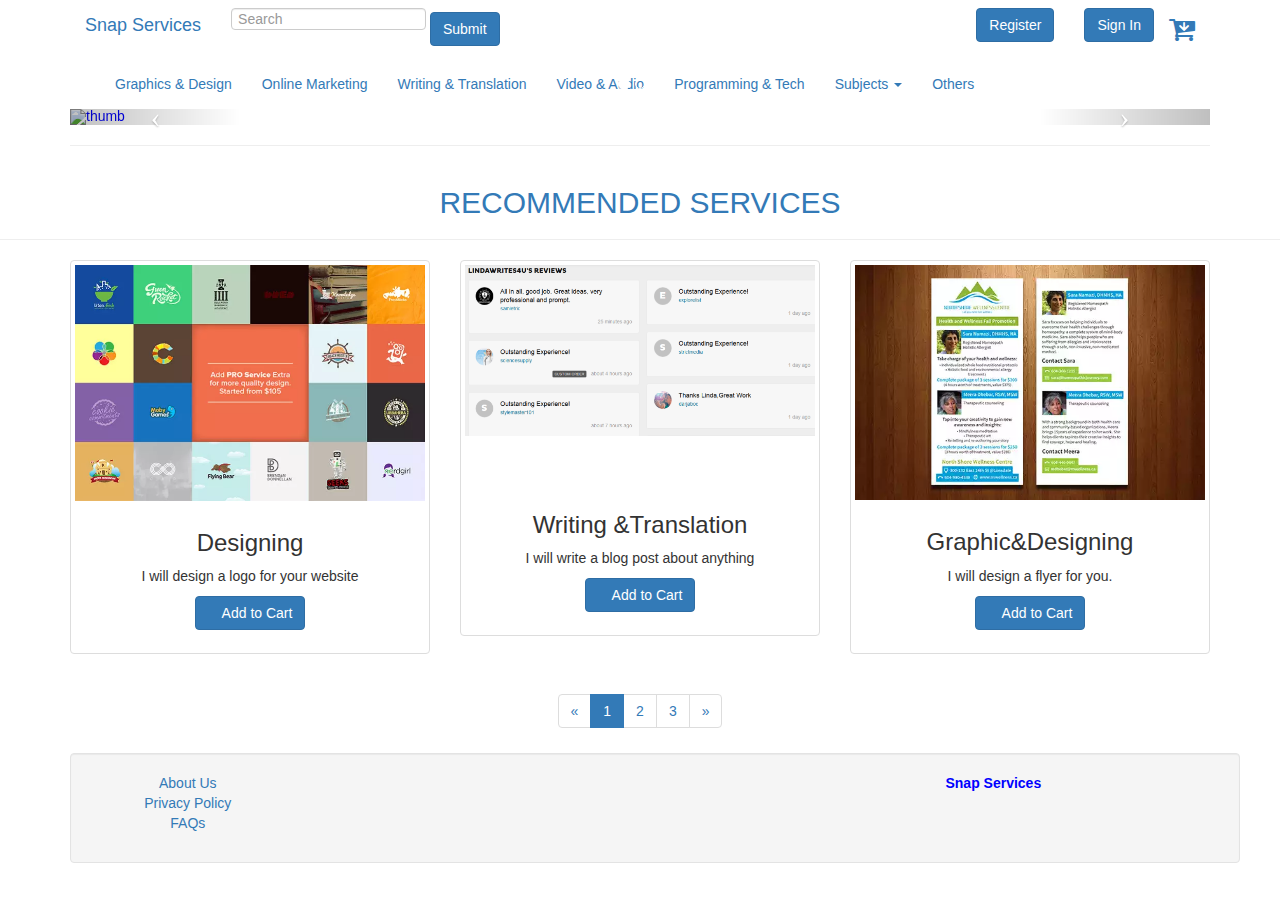
==== index.html @ b745ce24 "Updated code" ====
<!DOCTYPE html>
<html lang="en">
<head>
<meta charset="utf-8">
<meta http-equiv="X-UA-Compatible" content="IE=edge">
<meta name="viewport" content="width=device-width, initial-scale=1">
<title>Snap Services</title>
 
<!-- Bootstrap -->
<link rel="stylesheet" href="css/bootstrap.css">
<link rel="stylesheet" href="http://maxcdn.bootstrapcdn.com/font-awesome/4.3.0/css/font-awesome.min.css">


<!-- HTML5 shim and Respond.js for IE8 support of HTML5 elements and media queries -->
<!-- WARNING: Respond.js doesn't work if you view the page via file:// -->
<!--[if lt IE 9]>
      <script src="https://oss.maxcdn.com/html5shiv/3.7.2/html5shiv.min.js"></script>
      <script src="https://oss.maxcdn.com/respond/1.4.2/respond.min.js"></script>
    <![endif]-->
</head>
<body>
<nav>
  <div class="container"> 
    
    <!-- Brand and toggle get grouped for better mobile display -->
    <div class="navbar-header">
      <button type="button" class="navbar-toggle collapsed" data-toggle="collapse" data-target="#bs-example-navbar-collapse-1"> <span class="sr-only">Toggle navigation</span> <span class="icon-bar"></span> <span class="icon-bar"></span> <span class="icon-bar"></span> </button>
      <a class="navbar-brand" href="#">Snap Services</a></div>
    
    <!-- Collect the nav links, forms, and other content for toggling -->
    
          <div class="navbar-text pull-right">
          <a href="#"><i class="fa fa-cart-arrow-down fa-2x"></i></a> <!-- cart -->
          </div>
          
    <!--Search button-->  <form class="navbar-form navbar-left" role="search">
        <div class="form-group">
          <input type="text" class="form-control" placeholder="Search">
        </div>
        <button type="submit" class="btn btn-default btn-primary">Submit</button>
      </form>
      <div class="navbar-form navbar-right" >
           <button type="submit" class="btn-default btn btn-primary">Sign In</button>
           </div>
			<div class="navbar-form navbar-right">
           <button type="submit" class="btn-default btn btn-primary">Register</button>
           </div>
     
    </div>
    <!-- /.navbar-collapse --> 
 
  <!-- /.container-fluid --> 
</nav>
<div class="container">
		<ul class="nav navbar-nav">
        <li class="active"><a href="#"><span class="sr-only">(current)</span></a></li>
        <li><a href="#">Graphics & Design</a></li>
        <li><a href="#"> Online Marketing</a></li>
        <li> <a href="#"> Writing & Translation </a></li>
        <li> <a href="#"> Video & Audio </a></li>
         <li><a href="#"> Programming & Tech</a></li>
        <li class="dropdown"> <a href="#" class="dropdown-toggle" data-toggle="dropdown" role="button" aria-expanded="false"> Subjects <span class="caret"></span></a>
          <ul class="dropdown-menu" role="menu">
            <li><a href="#"> Mathematics </a></li>
            <li><a href="#"> Computer Science </a> </li>
            <li><a href="#"> Chemistry </a> </li>
            <li><a href="#"> Phsyics </a> </li>
            <li><a href="#"> Biology </a> </li>
          </ul>     
          <li><a href="#"> Others</a></li>
</li> </ul> </div>


<div class="container">
    <div class="row">
      <div class="col-xs-12 col-sm-12 col-md-12 col-lg-12">
        <div id="carousel1" class="carousel slide">
          <ol class="carousel-indicators">
            <li data-target="#carousel1" data-slide-to="0" class="active"> </li>
            <li data-target="#carousel1" data-slide-to="1" class=""> </li>
            <li data-target="#carousel1" data-slide-to="2" class=""> </li>
          </ol>
          <div class="carousel-inner">
            <div class="item"> <img class="img-responsive" src="img/wallhaven-167217.jpg" alt="thumb">
              <div class="carousel-caption"> Snap Services </div>
            </div>
            <div class="item active"> <img class="img-responsive" src="img/wallhaven-74011.jpg" alt="thumb">
              <div class="carousel-caption">  </div>
            </div>
            <div class="item"> <img class="img-responsive" src="img/steam_the_digital_distribution_valve_service_digital_distribution_of_computer_games_95837_1920x1080.jpg" alt="thumb">
              <div class="carousel-caption"> Best service for young students </div>
            </div>
          </div>
          <a class="left carousel-control" href="#carousel1" data-slide="prev"><span class="icon-prev"></span></a> <a class="right carousel-control" href="#carousel1" data-slide="next"><span class="icon-next"></span></a></div>
      </div>
</div>
    <hr>
  </div>
<div class="container">
  <div class="row">  
    </div>
    </div>

<h2 class="text-center text-primary" >RECOMMENDED SERVICES</h2>
<hr>
<div class="container">
  <div class="row text-center">
    <div class="col-sm-4 col-md-4 col-lg-4 col-xs-6">
      <div class="thumbnail"> <img src="img/logo.jpg" alt="Thumbnail Image 1" height="200" width="400">
        <div class="caption">
          <h3>Designing</h3>
          <p>I will design a logo for your website</p>
          <p><a href="#" class="btn btn-primary" role="button"><span class="glyphicon glyphicon-shopping-cart" aria-hidden="true"></span> Add to Cart</a></p>
        </div>
      </div>
    </div>
    <div class="col-sm-4 col-md-4 col-lg-4 col-xs-6">
      <div class="thumbnail"> <img src="img/blog.png" alt="Thumbnail Image 1" class="img-responsive" height="200" width="400">
        <div class="caption">
          <h3>&nbsp;</h3>
          <h3>Writing &amp;Translation</h3>
          <p>I will write a blog post about anything</p>
          <p><a href="#" class="btn btn-primary" role="button"><span class="glyphicon glyphicon-shopping-cart" aria-hidden="true"></span> Add to Cart</a> </p>
        </div>
      </div>
    </div>
    <div class="col-sm-4 col-md-4 col-lg-4 col-xs-6">
      <div class="thumbnail"> <img src="img/flyer.jpg" alt="Thumbnail Image 1" class="img-responsive" height="200" width="400">
        <div class="caption">
          <h3>Graphic&Designing</h3>
          <p>I will design a flyer for you.</p>
          <p><a href="#" class="btn btn-primary" role="button"><span class="glyphicon glyphicon-shopping-cart" aria-hidden="true"></span> Add to Cart</a> </p>
        </div>
      </div>
    </div>
    <div class="col-sm-4 col-md-4 col-lg-4 col-xs-6 hidden-lg hidden-md hidden-sm">
      <div class="thumbnail"> <img src="img/magento.jpeg" alt="Thumbnail Image 1" class="img-responsive" height="200" width="400">
        <div class="caption">
          <h3>Business</h3>
          <p>I will manage your magento based website</p>
          <p><a href="#" class="btn btn-primary" role="button"><span class="glyphicon glyphicon-shopping-cart" aria-hidden="true"></span> Add to Cart</a></p>
        </div>
      </div>
    </div>
  </div>
  <div class="row text-center hidden-xs">
    <div class="col-xs-4 col-sm-4 col-md-4 col-lg-4">
      <div class="thumbnail"> <img src="img/phpfix.jpg" alt="Thumbnail Image 1" class="img-responsive" height="200" width="400">
        <div class="caption">
          <h3>Programming&IT</h3>
          <p>I will fix all issues related to PHP</p>
          <p><a href="#" class="btn btn-primary" role="button"><span class="glyphicon glyphicon-shopping-cart" aria-hidden="true"></span> Add to Cart</a> </p>
        </div>
      </div>
    </div>
    <div class="col-xs-4 col-sm-4 col-md-4 col-lg-4">
      <div class="thumbnail"> <img src="img/creative.jpg" alt="Thumbnail Image 1" class="img-responsive" height="200" width="400">
        <div class="caption">
          <h3>Writing&Translation</h3>
          <p>I will write an essay in French for you</p>
          <p><a href="#" class="btn btn-primary" role="button"><span class="glyphicon glyphicon-shopping-cart" aria-hidden="true"></span> Add to Cart</a> </p>
        </div>
      </div>
    </div>
    <div class="col-xs-4 col-sm-4 col-md-4 col-lg-4">
      <div class="thumbnail"> <img src="img/phpfix.jpg" alt="Thumbnail Image 1" class="img-responsive" height="200" width="400">
        <div class="caption">
          <h3>Programming & IT</h3>
          <p>I will manage your web page for you.</p>
          <p><a href="#" class="btn btn-primary" role="button"><span class="glyphicon glyphicon-shopping-cart" aria-hidden="true"></span> Add to Cart</a> </p>
        </div>
      </div>
    </div>
  </div>
  <nav class="text-center">
    <!-- Add class .pagination-lg for larger blocks or .pagination-sm for smaller blocks-->
    <ul class="pagination">
      <li> <a href="#" aria-label="Previous"> <span aria-hidden="true">&laquo;</span> </a> </li>
      <li class="active"><a href="#">1</a></li>
      <li><a href="#">2</a></li>
      <li><a href="#">3</a></li>
      
      <li> <a href="#" aria-label="Next"> <span aria-hidden="true">&raquo;</span> </a> </li>
    </ul>
  </nav>
</div>

 

<footer class="text-center">
  <div class="container">
    <div class="row">
      <div class="col-xs-12">
         <div class="container well">
    <div class="row">
      <div class="col-xs-6 col-sm-6 col-md-6 col-lg-7">
        <div class="row">
          <div class="col-sm-4 col-md-4 col-lg-4 col-xs-6">
            <div>
              <ul class="list-unstyled">
                <li> <a>About Us</a> </li>
                <li> <a>Privacy Policy</a> </li>
                <li> <a>FAQs</a> </li>
              </ul>
            </div>
          </div>
          <div class="col-sm-4 col-md-4 col-lg-4  col-xs-6">
            <div>
              
            </div>
          </div>
          <div class="col-sm-4 col-md-4 col-lg-4 col-xs-6">
            <div>
              
            </div>
          </div>
        </div>
      </div>
      <div class="col-xs-6 col-sm-6 col-md-6 col-lg-5"> 
        <address>
        <strong>Snap Services</strong><br>
        
        <!--<abbr title="Phone">P:</abbr> (123) 456-7890 -->
      </address>
       
        </div>
    </div>
  </div>
      </div>
    </div>
  </div>
</footer>
<script src="js/jquery-1.11.2.min.js"></script> 
<script src="js/bootstrap.min.js"></script>
</body>
</html>
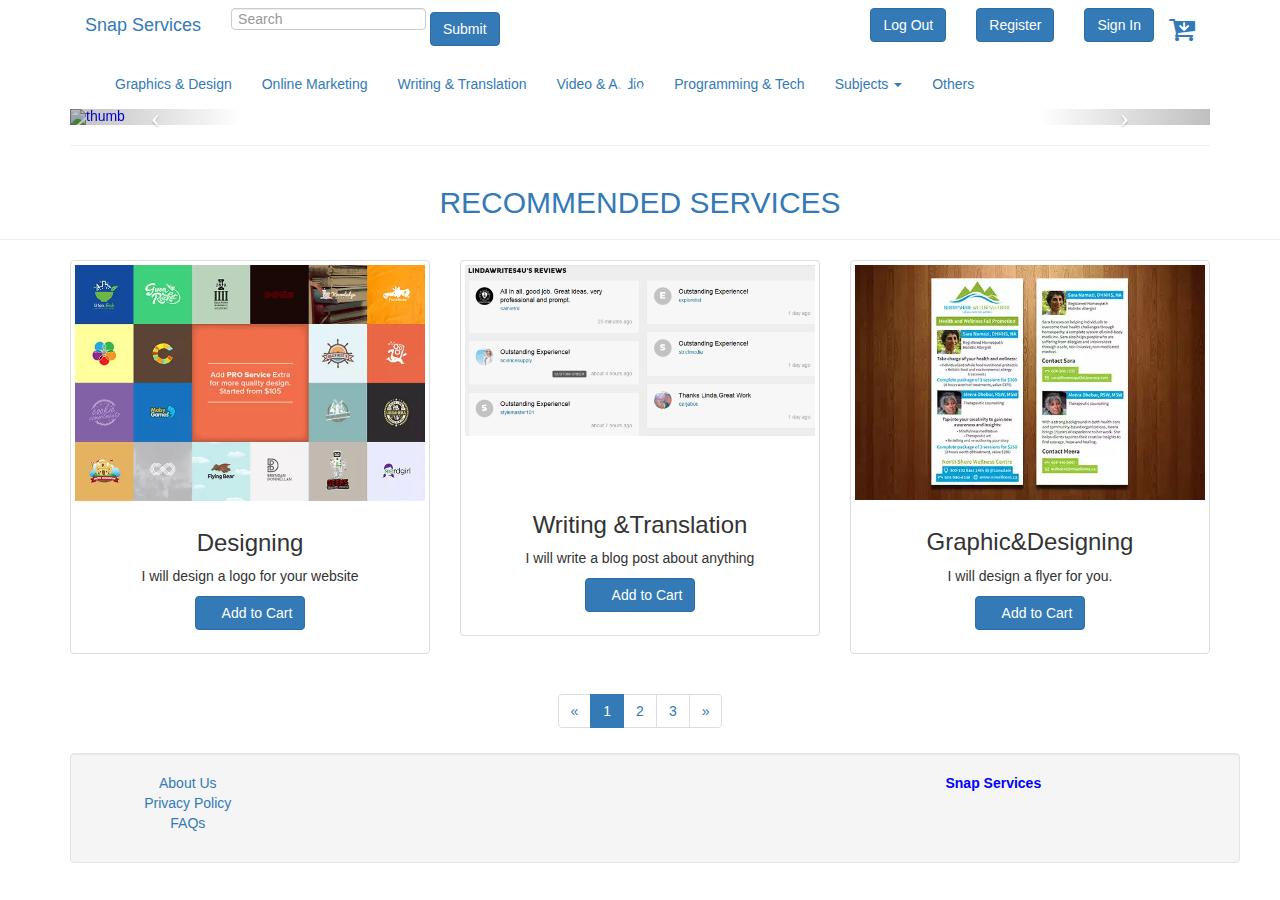
==== commit 02b37ddd: "Navomi's latest changes" ====
--- a/index.html
+++ b/index.html
@@ -40,12 +40,22 @@
         <button type="submit" class="btn btn-default btn-primary">Submit</button>
       </form>
       <div class="navbar-form navbar-right" >
+        <a href="login.php">
            <button type="submit" class="btn-default btn btn-primary">Sign In</button>
+           </a>
            </div>
 			<div class="navbar-form navbar-right">
+        <a href="registration.php">
            <button type="submit" class="btn-default btn btn-primary">Register</button>
+           </a>
+           
            </div>
-     
+     <div class="navbar-form navbar-right">
+        <a href="logout.php">
+           <button type="submit" class="btn-default btn btn-primary">Log Out</button>
+           </a>
+           
+           </div>
     </div>
     <!-- /.navbar-collapse --> 
  
@@ -54,7 +64,7 @@
 <div class="container">
 		<ul class="nav navbar-nav">
         <li class="active"><a href="#"><span class="sr-only">(current)</span></a></li>
-        <li><a href="#">Graphics & Design</a></li>
+        <li><a href="graphics.php">Graphics & Design</a></li>
         <li><a href="#"> Online Marketing</a></li>
         <li> <a href="#"> Writing & Translation </a></li>
         <li> <a href="#"> Video & Audio </a></li>
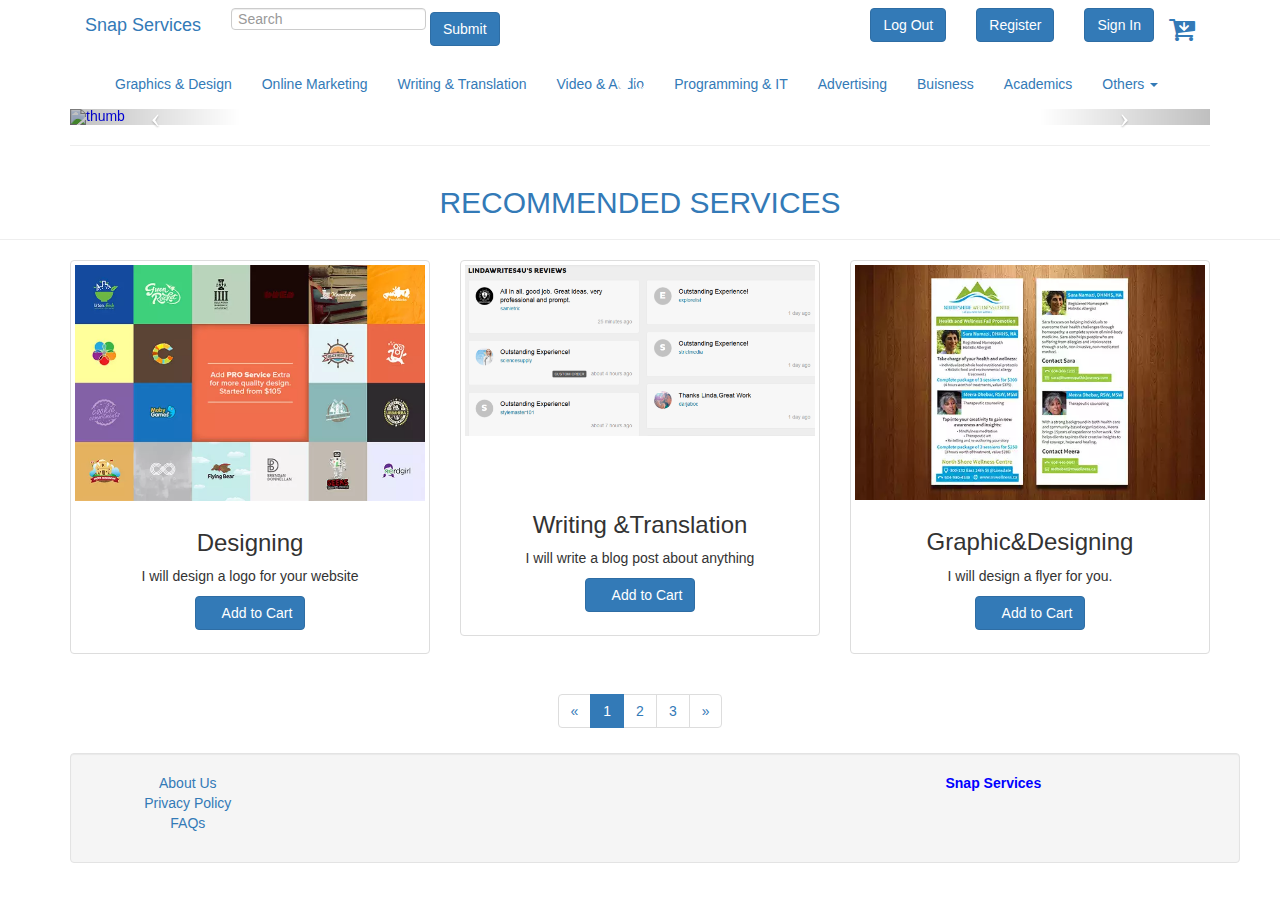
==== commit d56fcbb0: "made changes" ====
--- a/index.html
+++ b/index.html
@@ -65,11 +65,14 @@
 		<ul class="nav navbar-nav">
         <li class="active"><a href="#"><span class="sr-only">(current)</span></a></li>
         <li><a href="graphics.php">Graphics & Design</a></li>
-        <li><a href="#"> Online Marketing</a></li>
-        <li> <a href="#"> Writing & Translation </a></li>
-        <li> <a href="#"> Video & Audio </a></li>
-         <li><a href="#"> Programming & Tech</a></li>
-        <li class="dropdown"> <a href="#" class="dropdown-toggle" data-toggle="dropdown" role="button" aria-expanded="false"> Subjects <span class="caret"></span></a>
+        <li><a href="Online.php"> Online Marketing</a></li>
+        <li> <a href="writting.php"> Writing & Translation </a></li>
+        <li> <a href="VideoAudio.php"> Video & Audio </a></li>
+         <li><a href="Programming.php"> Programming & IT</a></li>
+         <li><a href="Advertising.php"> Advertising </a></li>
+         <li><a href="Buisness.php"> Buisness </a></li>
+         <li><a href="Academics.php"> Academics </a></li>
+        <li class="dropdown"> <a href="#" class="dropdown-toggle" data-toggle="dropdown" role="button" aria-expanded="false"> Others <span class="caret"></span></a>
           <ul class="dropdown-menu" role="menu">
             <li><a href="#"> Mathematics </a></li>
             <li><a href="#"> Computer Science </a> </li>
@@ -77,7 +80,7 @@
             <li><a href="#"> Phsyics </a> </li>
             <li><a href="#"> Biology </a> </li>
           </ul>     
-          <li><a href="#"> Others</a></li>
+          
 </li> </ul> </div>
 
 
